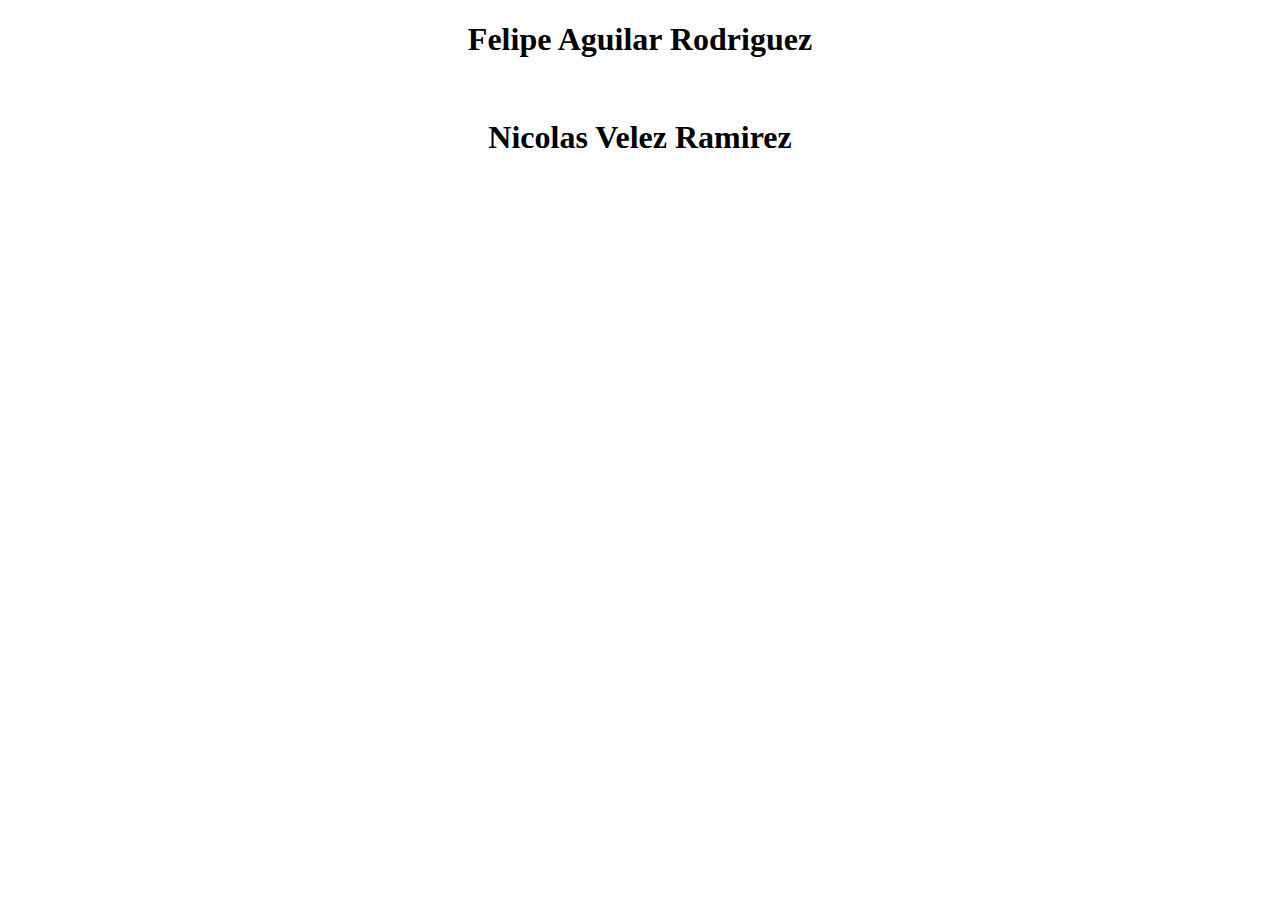
==== creditos.html @ b074e12a "creditos" ====
<!DOCTYPE html>
<html lang="en">
<head>
	<meta charset="UTF-8">
	<meta name="viewport" content="width=device-width, initial-scale=1.0">
	<title>Document</title>
</head>
<body>

	<center>
	<h1>Felipe Aguilar Rodriguez</h1>
	</br>
	<h1>Nicolas Velez Ramirez</h1>
	</center>
</body>
</html>
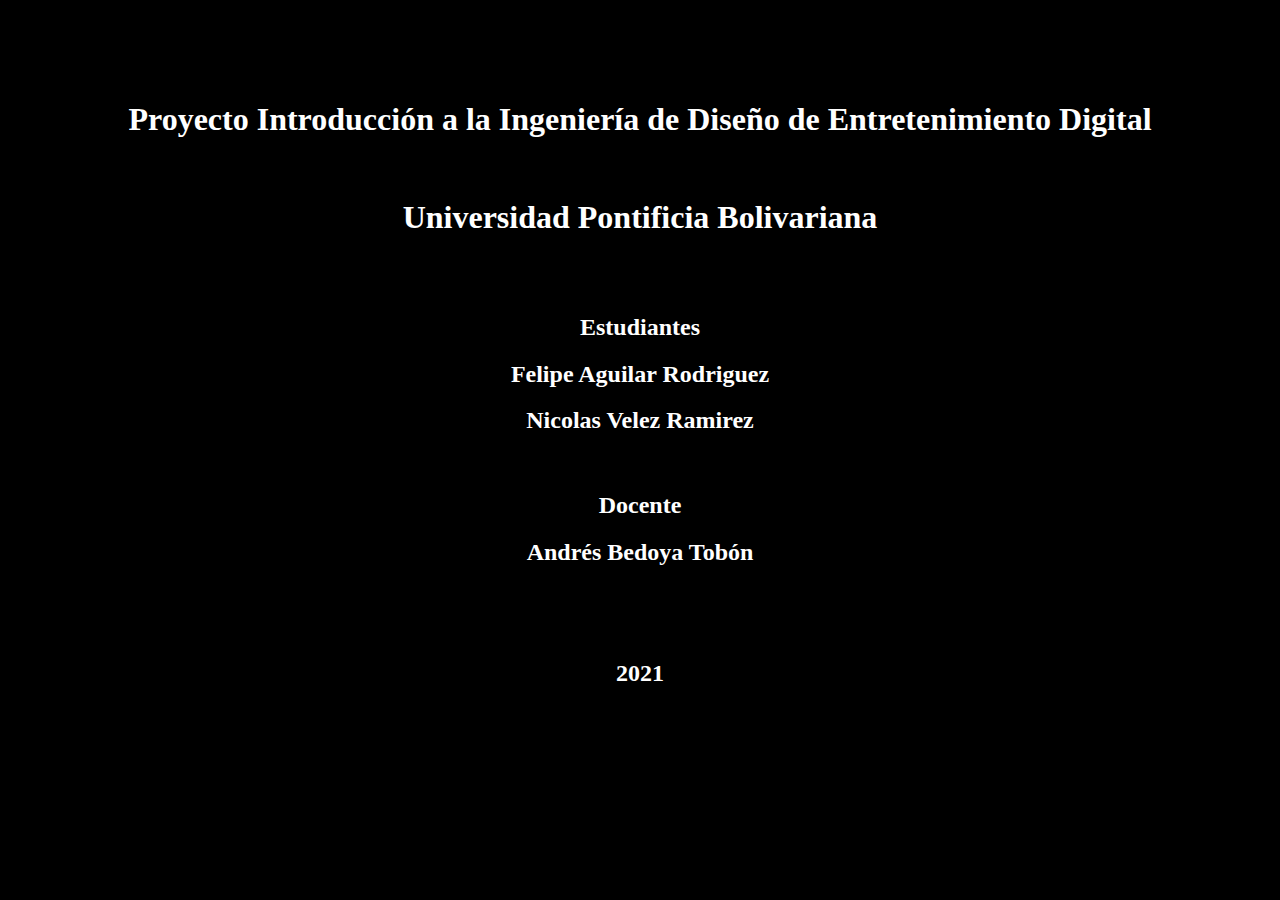
==== commit 213ad3cf: "Recuadro de Reglas, Créditos, Dados centrados." ====
--- a/creditos.html
+++ b/creditos.html
@@ -1,16 +1,29 @@
 <!DOCTYPE html>
 <html lang="en">
 <head>
+
 	<meta charset="UTF-8">
 	<meta name="viewport" content="width=device-width, initial-scale=1.0">
-	<title>Document</title>
+	<title>Créditos</title>
+	<link rel="stylesheet" type="text/css" href="creditos.css">
 </head>
+
+
 <body>
-
-	<center>
-	<h1>Felipe Aguilar Rodriguez</h1>
-	</br>
-	<h1>Nicolas Velez Ramirez</h1>
+		<center id="Texto">
+		</br></br></br></br>
+		<h1>Proyecto Introducción a la Ingeniería de Diseño de Entretenimiento Digital</h1>
+		</br>
+		<h1>Universidad Pontificia Bolivariana</h1>
+		</br></br>
+		<h2>Estudiantes</h2>
+		<h2>Felipe Aguilar Rodriguez</h2>
+		<h2>Nicolas Velez Ramirez</h2>
+		</br>
+		<h2>Docente</h2>
+		<h2>Andrés Bedoya Tobón</h2>
+		</br></br></br>
+		<h2>2021</h2>
 	</center>
 </body>
 </html>--- a/creditos.css
+++ b/creditos.css
@@ -0,0 +1,8 @@
+body{
+	background-color: black;
+	background-size: 100%;
+}
+
+#Texto{
+	color: white;
+}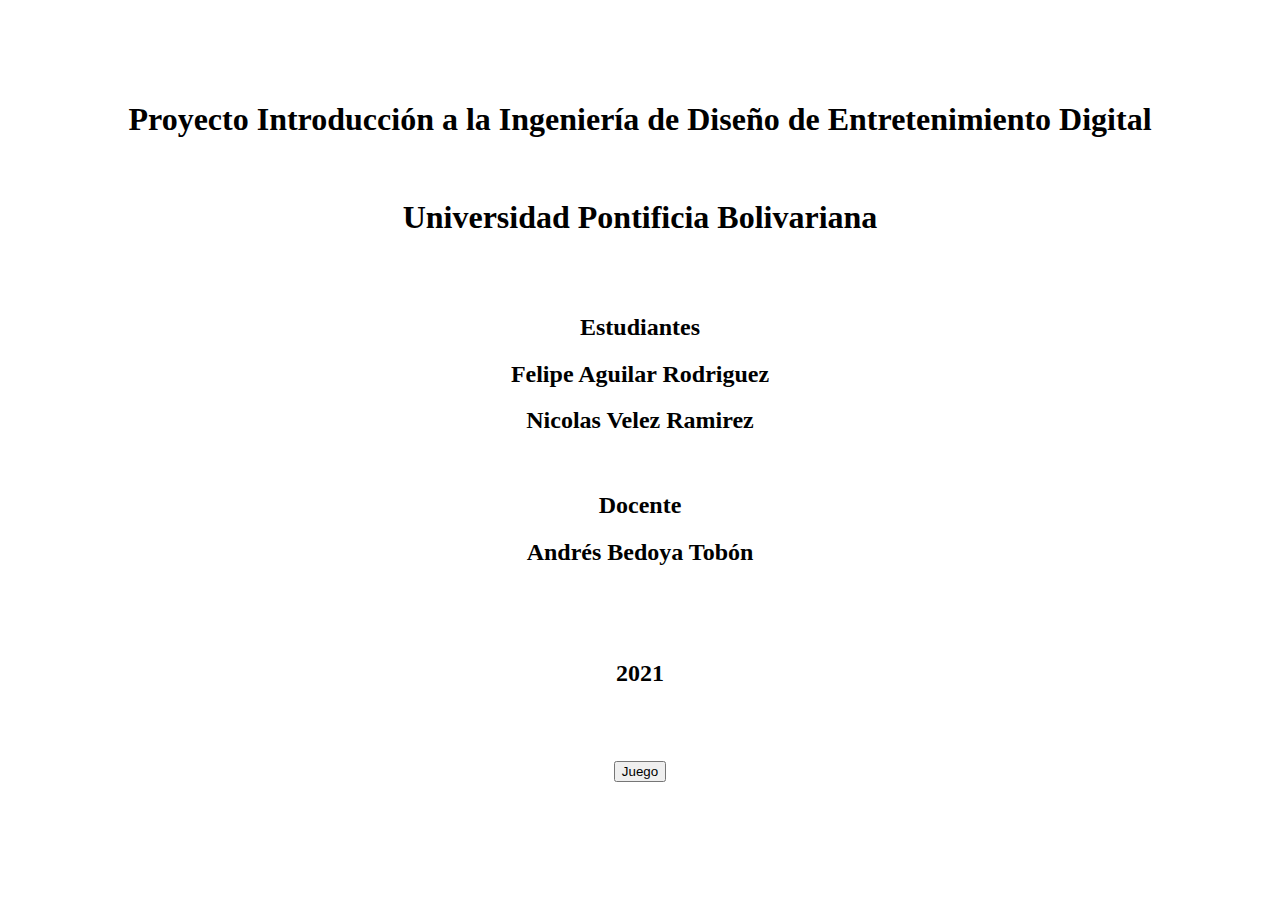
==== commit 9459c293: "mejors" ====
--- a/creditos.html
+++ b/creditos.html
@@ -5,7 +5,7 @@
 	<meta charset="UTF-8">
 	<meta name="viewport" content="width=device-width, initial-scale=1.0">
 	<title>Créditos</title>
-	<link rel="stylesheet" type="text/css" href="creditos.css">
+	<link rel="stylesheet" type="text/css" href="css/creditos.css">
 </head>
 
 
@@ -24,6 +24,8 @@
 		<h2>Andrés Bedoya Tobón</h2>
 		</br></br></br>
 		<h2>2021</h2>
+		</br></br></br>
+		<input type="button" value="Juego" id="credit" onclick="window.location='intro.html'">
 	</center>
 </body>
 </html>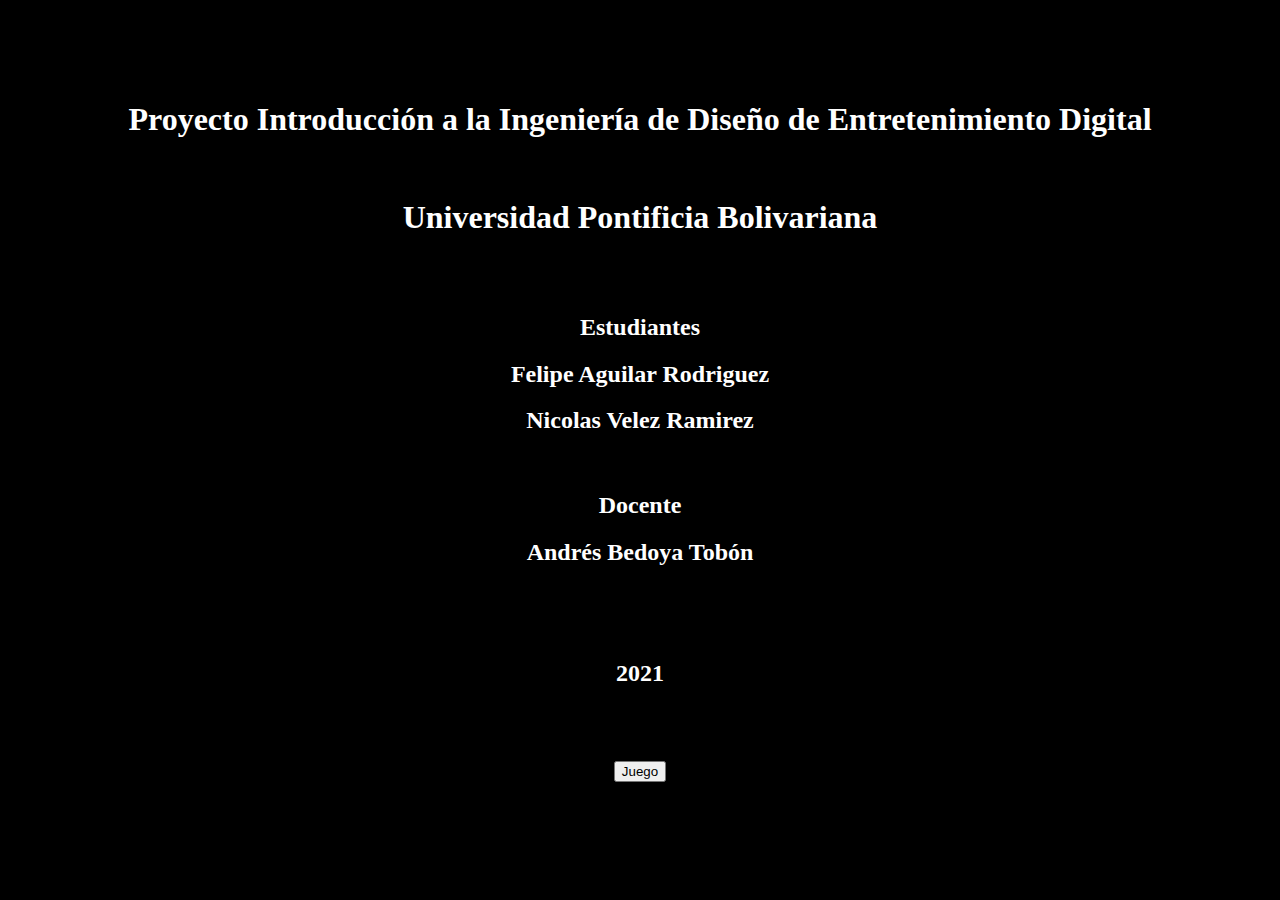
==== commit c6791fd0: "subida" ====
--- a/creditos.html
+++ b/creditos.html
@@ -1,31 +1,31 @@
-<!DOCTYPE html>
-<html lang="en">
-<head>
-
-	<meta charset="UTF-8">
-	<meta name="viewport" content="width=device-width, initial-scale=1.0">
-	<title>Créditos</title>
-	<link rel="stylesheet" type="text/css" href="css/creditos.css">
-</head>
-
-
-<body>
-		<center id="Texto">
-		</br></br></br></br>
-		<h1>Proyecto Introducción a la Ingeniería de Diseño de Entretenimiento Digital</h1>
-		</br>
-		<h1>Universidad Pontificia Bolivariana</h1>
-		</br></br>
-		<h2>Estudiantes</h2>
-		<h2>Felipe Aguilar Rodriguez</h2>
-		<h2>Nicolas Velez Ramirez</h2>
-		</br>
-		<h2>Docente</h2>
-		<h2>Andrés Bedoya Tobón</h2>
-		</br></br></br>
-		<h2>2021</h2>
-		</br></br></br>
-		<input type="button" value="Juego" id="credit" onclick="window.location='intro.html'">
-	</center>
-</body>
+<!DOCTYPE html>
+<html lang="en">
+<head>
+
+	<meta charset="UTF-8">
+	<meta name="viewport" content="width=device-width, initial-scale=1.0">
+	<title>Créditos</title>
+	<link rel="stylesheet" type="text/css" href="css/creditos.css">
+</head>
+
+
+<body>
+		<center id="Texto">
+		</br></br></br></br>
+		<h1>Proyecto Introducción a la Ingeniería de Diseño de Entretenimiento Digital</h1>
+		</br>
+		<h1>Universidad Pontificia Bolivariana</h1>
+		</br></br>
+		<h2>Estudiantes</h2>
+		<h2>Felipe Aguilar Rodriguez</h2>
+		<h2>Nicolas Velez Ramirez</h2>
+		</br>
+		<h2>Docente</h2>
+		<h2>Andrés Bedoya Tobón</h2>
+		</br></br></br>
+		<h2>2021</h2>
+		</br></br></br>
+		<input type="button" value="Juego" id="credit" onclick="window.location='intro.html'">
+	</center>
+</body>
 </html>--- a/css/creditos.css
+++ b/css/creditos.css
@@ -0,0 +1,8 @@
+body{
+	background-color: black;
+	background-size: 100%;
+}
+
+#Texto{
+	color: white;
+}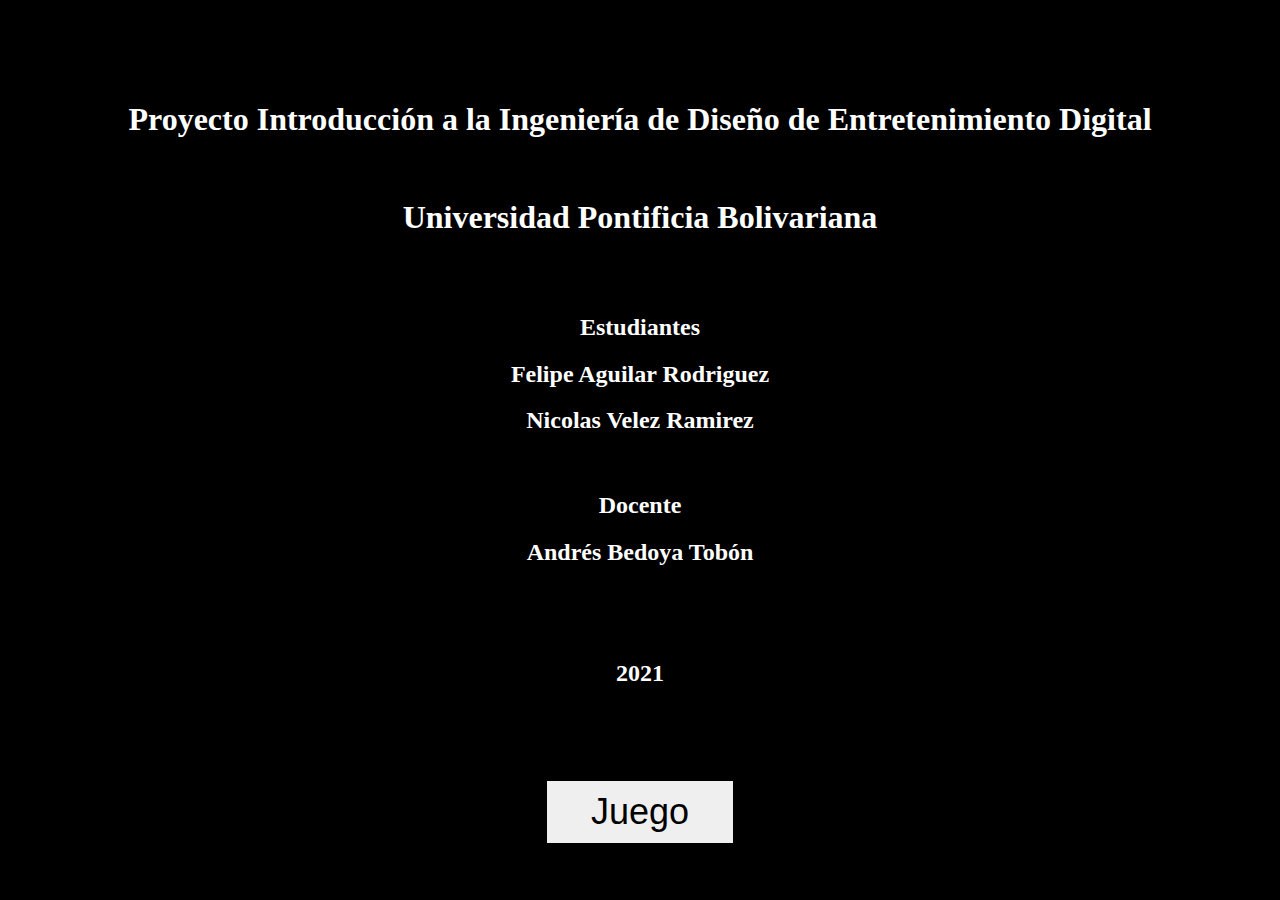
==== commit 132de8ac: "Add files via upload" ====
--- a/creditos.html
+++ b/creditos.html
@@ -1,31 +1,31 @@
-<!DOCTYPE html>
-<html lang="en">
-<head>
-
-	<meta charset="UTF-8">
-	<meta name="viewport" content="width=device-width, initial-scale=1.0">
-	<title>Créditos</title>
-	<link rel="stylesheet" type="text/css" href="css/creditos.css">
-</head>
-
-
-<body>
-		<center id="Texto">
-		</br></br></br></br>
-		<h1>Proyecto Introducción a la Ingeniería de Diseño de Entretenimiento Digital</h1>
-		</br>
-		<h1>Universidad Pontificia Bolivariana</h1>
-		</br></br>
-		<h2>Estudiantes</h2>
-		<h2>Felipe Aguilar Rodriguez</h2>
-		<h2>Nicolas Velez Ramirez</h2>
-		</br>
-		<h2>Docente</h2>
-		<h2>Andrés Bedoya Tobón</h2>
-		</br></br></br>
-		<h2>2021</h2>
-		</br></br></br>
-		<input type="button" value="Juego" id="credit" onclick="window.location='intro.html'">
-	</center>
-</body>
+<!DOCTYPE html>
+<html lang="en">
+<head>
+
+	<meta charset="UTF-8">
+	<meta name="viewport" content="width=device-width, initial-scale=1.0">
+	<title>Créditos</title>
+	<link rel="stylesheet" type="text/css" href="css/creditos.css">
+</head>
+
+
+<body>
+		<center id="Texto">
+		</br></br></br></br>
+		<h1>Proyecto Introducción a la Ingeniería de Diseño de Entretenimiento Digital</h1>
+		</br>
+		<h1>Universidad Pontificia Bolivariana</h1>
+		</br></br>
+		<h2>Estudiantes</h2>
+		<h2>Felipe Aguilar Rodriguez</h2>
+		<h2>Nicolas Velez Ramirez</h2>
+		</br>
+		<h2>Docente</h2>
+		<h2>Andrés Bedoya Tobón</h2>
+		</br></br></br>
+		<h2>2021</h2>
+		</br></br></br>
+		<input type="button" value="Juego" id="juego" onclick="window.location='index.html'">
+	</center>
+</body>
 </html>--- a/css/creditos.css
+++ b/css/creditos.css
@@ -1,8 +1,57 @@
-body{
-	background-color: black;
-	background-size: 100%;
-}
-
-#Texto{
-	color: white;
+body{
+	background-color: black;
+	background-size: 100%;
+}
+
+#Texto{
+	color: white;
+}
+#juego{
+	margin: 20px auto;
+	border: none;
+	padding: 10px 44px;
+	font-size: 36px;
+	position: relative;
+	&::before{
+		transition: all 0.85s cubic-bezier(0.68, -0.55, 0.265, 1.55);
+		content: '';
+		width: 50%;
+		height: 100%;
+		background: black;
+		position: absolute;
+		top: 0;
+		left: 0;
+	}
+
+	& .btn-text{
+		color: white;
+		// check out mdn docs for different types of blend modes. 
+		mix-blend-mode: difference;
+	}
+	&:hover{
+		&::before{
+			background: black;
+			width: 100%;
+		}
+	}
+	//rounded btn styles
+	&.rounded{
+		border-radius:50px;
+		& .text-green{
+			color:#00F0B5;
+			mix-blend-mode: difference;
+		}
+		
+		&::before{
+			border-radius: 50px;
+			width: 25%;
+			background: #00F0B5;
+		}
+		&:hover{
+			&::before{
+			background: #00F0B5;
+				width: 100%;
+			}
+		}	
+	}
 }